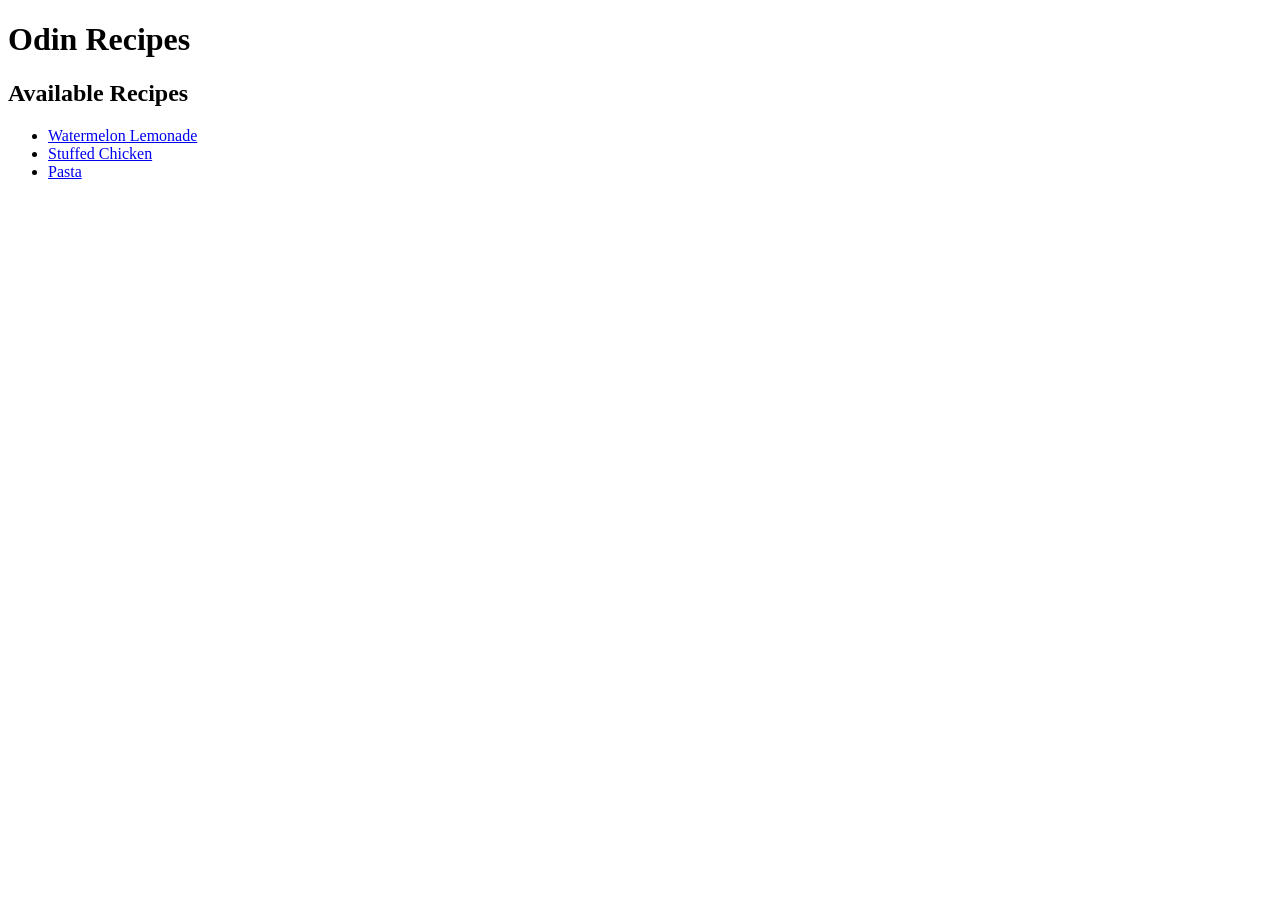
==== index.html @ 693ec5d9 "First HTML website complete Created a website that shows three of my favorite recipes. Used image, l" ====
<!DOCTYPE html>
<html lang="en">

<head>
    <meta charset="UTF-8">
    <meta name="viewport" content="width=device-width, initial-scale=1.0">
    <title>Odin Recipes</title>
</head>

<body>
    <h1>Odin Recipes</h1>
    <h2>Available Recipes</h2>
    <ul>
        <li><a href="recipes/watermelon_lemonade.html">Watermelon Lemonade</a></li>
        <li><a href="recipes/stuffed_chicken.html">Stuffed Chicken</a></li>
        <li><a href="recipes/pasta.html">Pasta</a></li>
    </ul>


</body>

</html>
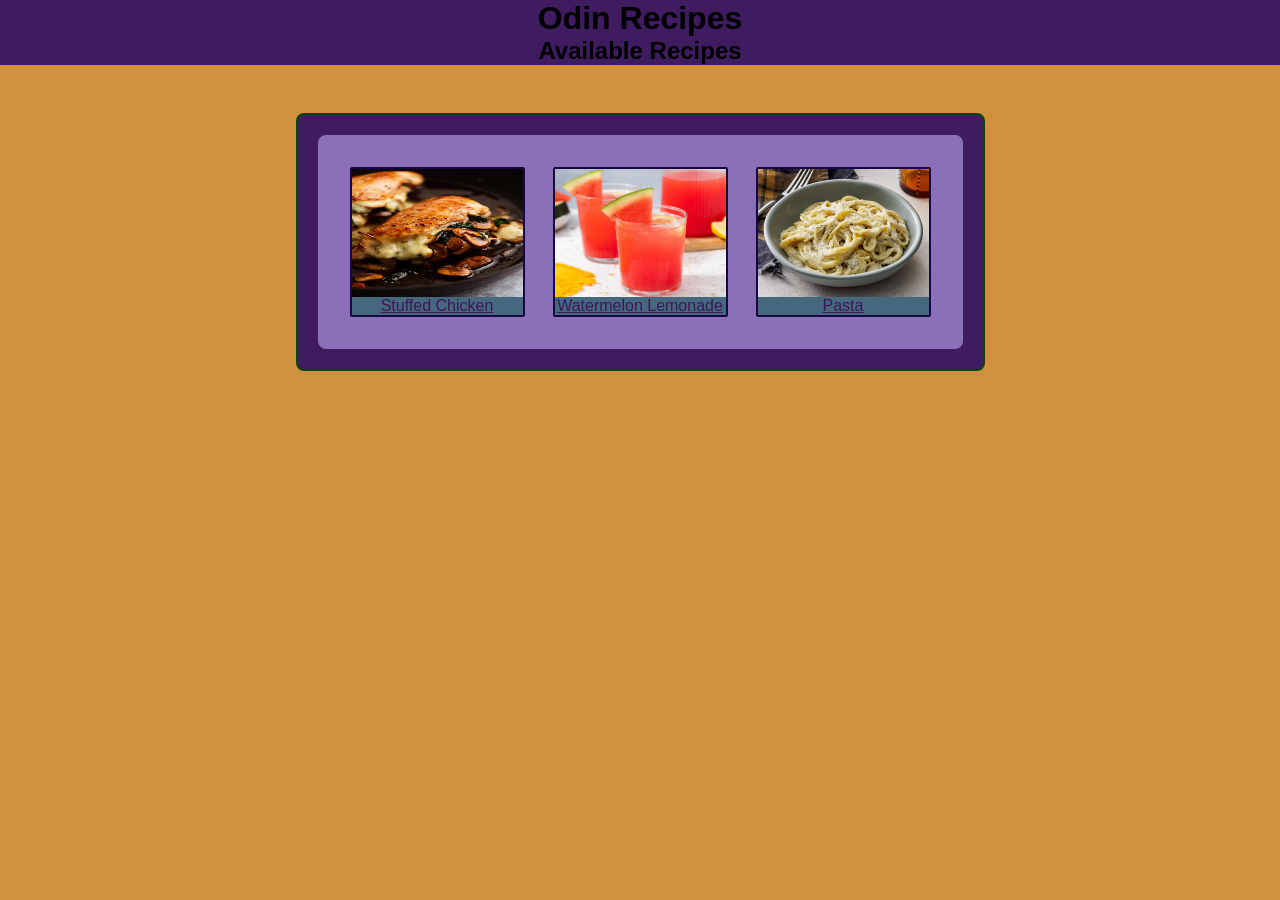
==== commit aa1f59f9: "Added css styles to homepage" ====
--- a/index.html
+++ b/index.html
@@ -2,6 +2,7 @@
 <html lang="en">
 
 <head>
+    <link rel="stylesheet" href="style.css">
     <meta charset="UTF-8">
     <meta name="viewport" content="width=device-width, initial-scale=1.0">
     <title>Odin Recipes</title>
@@ -10,11 +11,27 @@
 <body>
     <h1>Odin Recipes</h1>
     <h2>Available Recipes</h2>
-    <ul>
+    <div class="card">
+        <div class="card-bg">
+                <span class="recipe">
+                    <img src="images/chicken.png" alt="A picture of stuffed chicken on a plate." width="171" height="128">
+                    <a href="recipes/stuffed_chicken.html">Stuffed Chicken</a>
+                </span>
+                <span class="recipe">
+                    <img src="images/waterlem.png" alt="A picture of watermelon lemonade in a glass." height="128" width="171"> 
+                    <a href="recipes/watermelon_lemonade.html">Watermelon Lemonade</a>
+                </span>
+                <span class="recipe">
+                    <img src="images/image.png" alt="A picture of pasta in a bowl" width="171" height="128">
+                    <a href="recipes/pasta.html">Pasta</a>
+                </span>                
+        </div>
+    </div>
+    <!-- <ul>
         <li><a href="recipes/watermelon_lemonade.html">Watermelon Lemonade</a></li>
         <li><a href="recipes/stuffed_chicken.html">Stuffed Chicken</a></li>
         <li><a href="recipes/pasta.html">Pasta</a></li>
-    </ul>
+    </ul> -->
 
 
 </body>
--- a/style.css
+++ b/style.css
@@ -0,0 +1,52 @@
+* {
+    margin: 0px;
+    padding: 0px;
+    /* background-color: rgb(207, 145, 62); */
+}
+
+body {
+    background-color: rgb(207, 145, 62);
+}
+.card {
+    background-color: rgb(63, 27, 96);
+    padding: 20px;
+    border: 2px solid rgb(13, 66, 13);
+    border-radius: 8px;
+    height: fit-content;
+    width: fit-content;
+    margin: 48px auto;
+}
+
+.card-bg {
+    background-color: rgb(138, 112, 182);
+    padding: 20px;
+    margin: 0px auto;
+    border-radius: 8px;
+    width:fit-content;
+}
+
+.recipe{
+    text-align: center;
+    display: inline-block;
+    margin: 12px;
+    border: solid 2px rgb(23, 7, 66);
+    border-radius: 2px;
+}
+
+.recipe img {
+    display: block;
+}
+a {
+    display: block;
+    font-family: 'Gill Sans', 'Gill Sans MT', Calibri, 'Trebuchet MS', sans-serif;
+    color: rgb(62, 22, 89);
+    background-color: rgb(70, 104, 126);
+}
+
+h1,h2 {
+    text-align: center;
+    font-family: 'Segoe UI', Tahoma, Geneva, Verdana, sans-serif;
+    background-color: rgb(63, 27, 96);
+    margin: 0px;
+}
+
